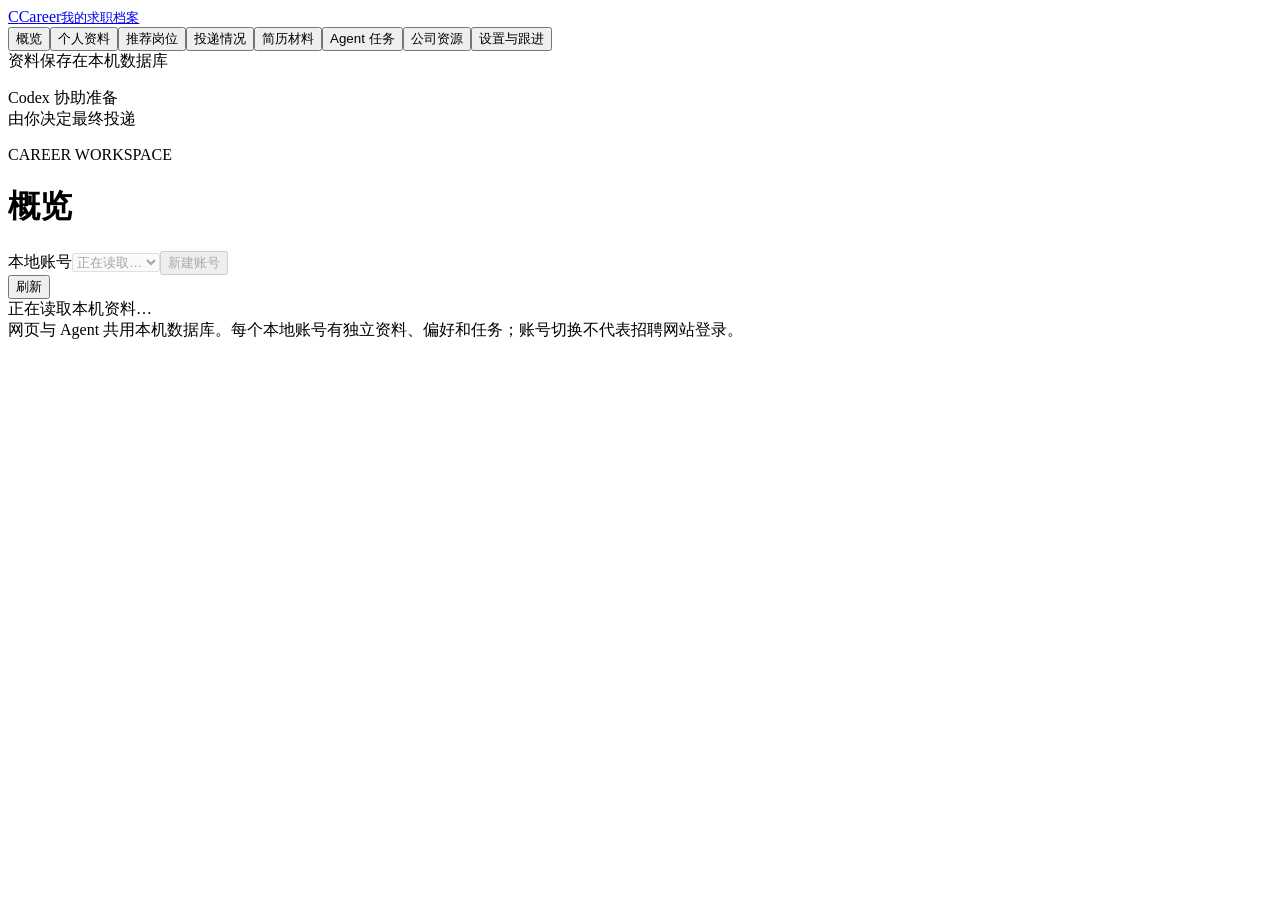
==== web/index.html @ c9982bf5 "Publish local job-search tool and public company catalog" ====
<!doctype html>
<html lang="zh-CN">
<head><meta charset="utf-8"><meta name="viewport" content="width=device-width,initial-scale=1"><meta name="description" content="本地求职资料、申请记录与公司资源管理"><title>求职档案 · Career</title><link rel="icon" href="data:,"><link rel="stylesheet" href="/styles.css"><script src="/app.js" defer></script></head>
<body>
<aside class="sidebar"><a class="brand" href="#overview"><span class="brand-mark">C</span><span>Career<small>我的求职档案</small></span></a><nav aria-label="主要导航"><button data-page="overview" class="active">概览</button><button data-page="profile">个人资料</button><button data-page="recommendations">推荐岗位</button><button data-page="applications">投递情况</button><button data-page="documents">简历材料</button><button data-page="tasks">Agent 任务</button><button data-page="resources">公司资源</button><button data-page="settings">设置与跟进</button></nav><div class="sidebar-bottom"><span class="local-dot"></span> 资料保存在本机数据库<p>Codex 协助准备<br>由你决定最终投递</p></div></aside>
<main><header class="topbar"><div><span class="eyebrow">CAREER WORKSPACE</span><h1 id="page-title">概览</h1></div><div class="header-actions"><div class="account-controls"><label for="account-select">本地账号</label><select id="account-select" disabled aria-label="切换本地用户账号"><option>正在读取…</option></select><button id="account-new" class="button secondary small" disabled>新建账号</button></div><span id="save-state" role="status"></span><button id="refresh" class="button secondary">刷新</button></div></header><div id="notice" role="alert" hidden></div><div id="content" aria-live="polite"><div class="empty">正在读取本机资料…</div></div><footer>网页与 Agent 共用本机数据库。每个本地账号有独立资料、偏好和任务；账号切换不代表招聘网站登录。</footer></main>
<dialog id="editor"><form id="edit-form"><div class="dialog-heading"><h2 id="editor-title">编辑资料</h2><button type="button" data-close class="icon-button" aria-label="关闭">×</button></div><div id="editor-fields"></div><div class="form-actions"><button type="button" data-close class="button secondary">取消</button><button type="submit" class="button">保存修改</button></div></form></dialog>
<dialog id="detail"><div class="dialog-heading"><h2 id="detail-title">详情</h2><button data-close class="icon-button" aria-label="关闭">×</button></div><div id="detail-content"></div><div id="detail-actions" class="form-actions"></div></dialog>
<dialog id="account-editor"><form id="account-form"><div class="dialog-heading"><h2>新建本地账号</h2><button type="button" data-close class="icon-button" aria-label="关闭">×</button></div><p class="help">用于在本机管理不同用户的求职档案。这是本地资料分区，不是网络登录或访问权限认证。</p><label>账号名称<input name="name" required maxlength="80" autocomplete="off" placeholder="例如：张同学"></label><div class="form-actions"><button type="button" data-close class="button secondary">取消</button><button type="submit" class="button">创建并切换</button></div></form></dialog>
<dialog id="task-editor"><form id="task-form"><div class="dialog-heading"><h2 id="task-editor-title">编辑 Agent 任务</h2><button type="button" data-close class="icon-button" aria-label="关闭">×</button></div><div id="task-editor-fields"></div><p class="help">保存的是任务要求。Agent 每次执行前读取当前账号、最新偏好和资料，再写回任务进度。</p><div class="form-actions"><button type="button" data-close class="button secondary">取消</button><button type="submit" class="button">保存任务</button></div></form></dialog>
<div id="toast" role="status" hidden></div>
</body></html>
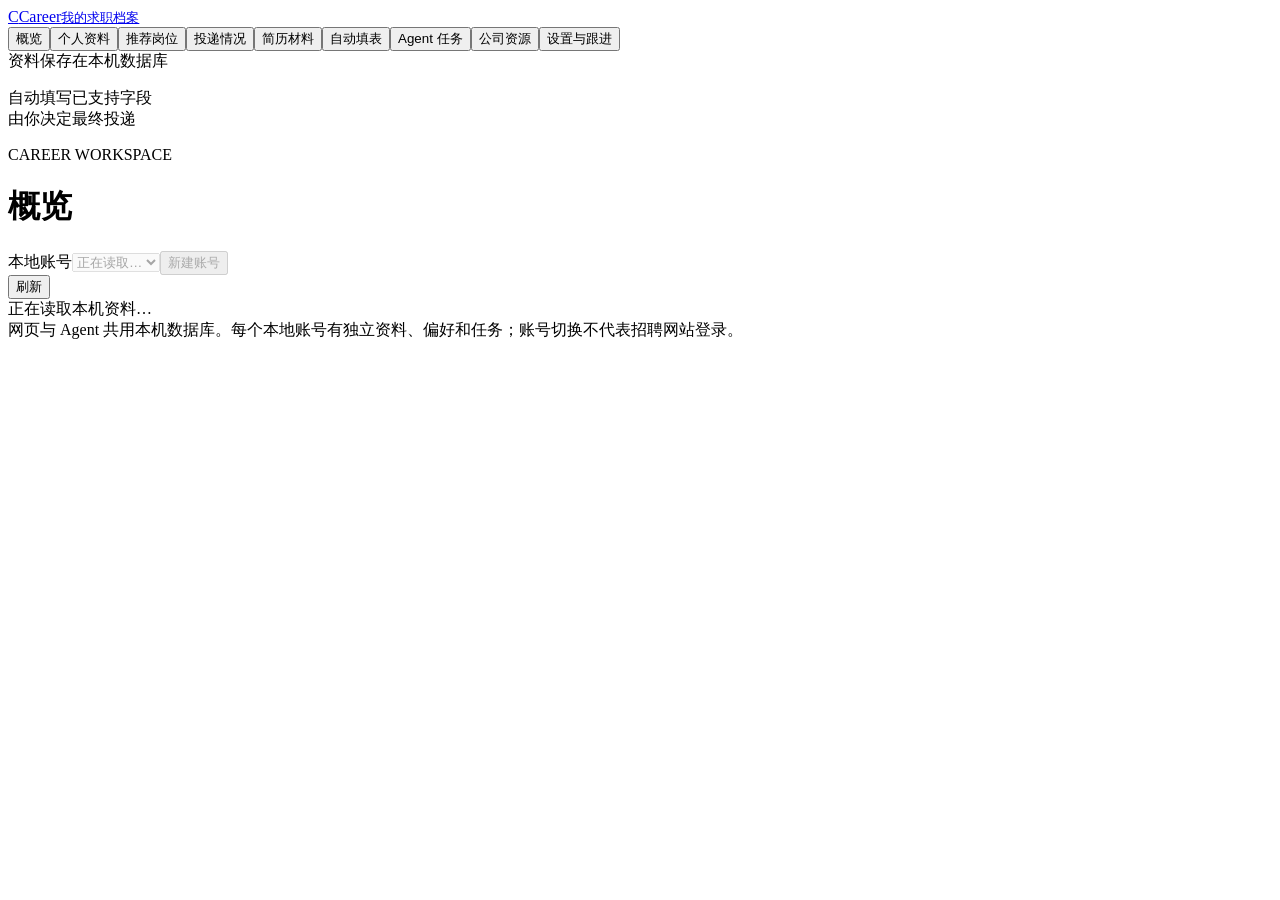
==== commit 97f58653: "Prepare 0.2.0 development and cross-computer handoff Add standalone browser autofill, company-resour" ====
--- a/web/index.html
+++ b/web/index.html
@@ -1,8 +1,8 @@
 <!doctype html>
 <html lang="zh-CN">
-<head><meta charset="utf-8"><meta name="viewport" content="width=device-width,initial-scale=1"><meta name="description" content="本地求职资料、申请记录与公司资源管理"><title>求职档案 · Career</title><link rel="icon" href="data:,"><link rel="stylesheet" href="/styles.css"><script src="/app.js" defer></script></head>
+<head><meta charset="utf-8"><meta name="viewport" content="width=device-width,initial-scale=1"><meta name="description" content="本地求职资料、申请记录与公司资源管理"><title>求职档案 · Career</title><link rel="icon" href="data:,"><link rel="stylesheet" href="/styles.css"><script src="/forms.js" defer></script><script src="/app.js" defer></script></head>
 <body>
-<aside class="sidebar"><a class="brand" href="#overview"><span class="brand-mark">C</span><span>Career<small>我的求职档案</small></span></a><nav aria-label="主要导航"><button data-page="overview" class="active">概览</button><button data-page="profile">个人资料</button><button data-page="recommendations">推荐岗位</button><button data-page="applications">投递情况</button><button data-page="documents">简历材料</button><button data-page="tasks">Agent 任务</button><button data-page="resources">公司资源</button><button data-page="settings">设置与跟进</button></nav><div class="sidebar-bottom"><span class="local-dot"></span> 资料保存在本机数据库<p>Codex 协助准备<br>由你决定最终投递</p></div></aside>
+<aside class="sidebar"><a class="brand" href="#overview"><span class="brand-mark">C</span><span>Career<small>我的求职档案</small></span></a><nav aria-label="主要导航"><button data-page="overview" class="active">概览</button><button data-page="profile">个人资料</button><button data-page="recommendations">推荐岗位</button><button data-page="applications">投递情况</button><button data-page="documents">简历材料</button><button data-page="forms">自动填表</button><button data-page="tasks">Agent 任务</button><button data-page="resources">公司资源</button><button data-page="settings">设置与跟进</button></nav><div class="sidebar-bottom"><span class="local-dot"></span> 资料保存在本机数据库<p>自动填写已支持字段<br>由你决定最终投递</p></div></aside>
 <main><header class="topbar"><div><span class="eyebrow">CAREER WORKSPACE</span><h1 id="page-title">概览</h1></div><div class="header-actions"><div class="account-controls"><label for="account-select">本地账号</label><select id="account-select" disabled aria-label="切换本地用户账号"><option>正在读取…</option></select><button id="account-new" class="button secondary small" disabled>新建账号</button></div><span id="save-state" role="status"></span><button id="refresh" class="button secondary">刷新</button></div></header><div id="notice" role="alert" hidden></div><div id="content" aria-live="polite"><div class="empty">正在读取本机资料…</div></div><footer>网页与 Agent 共用本机数据库。每个本地账号有独立资料、偏好和任务；账号切换不代表招聘网站登录。</footer></main>
 <dialog id="editor"><form id="edit-form"><div class="dialog-heading"><h2 id="editor-title">编辑资料</h2><button type="button" data-close class="icon-button" aria-label="关闭">×</button></div><div id="editor-fields"></div><div class="form-actions"><button type="button" data-close class="button secondary">取消</button><button type="submit" class="button">保存修改</button></div></form></dialog>
 <dialog id="detail"><div class="dialog-heading"><h2 id="detail-title">详情</h2><button data-close class="icon-button" aria-label="关闭">×</button></div><div id="detail-content"></div><div id="detail-actions" class="form-actions"></div></dialog>
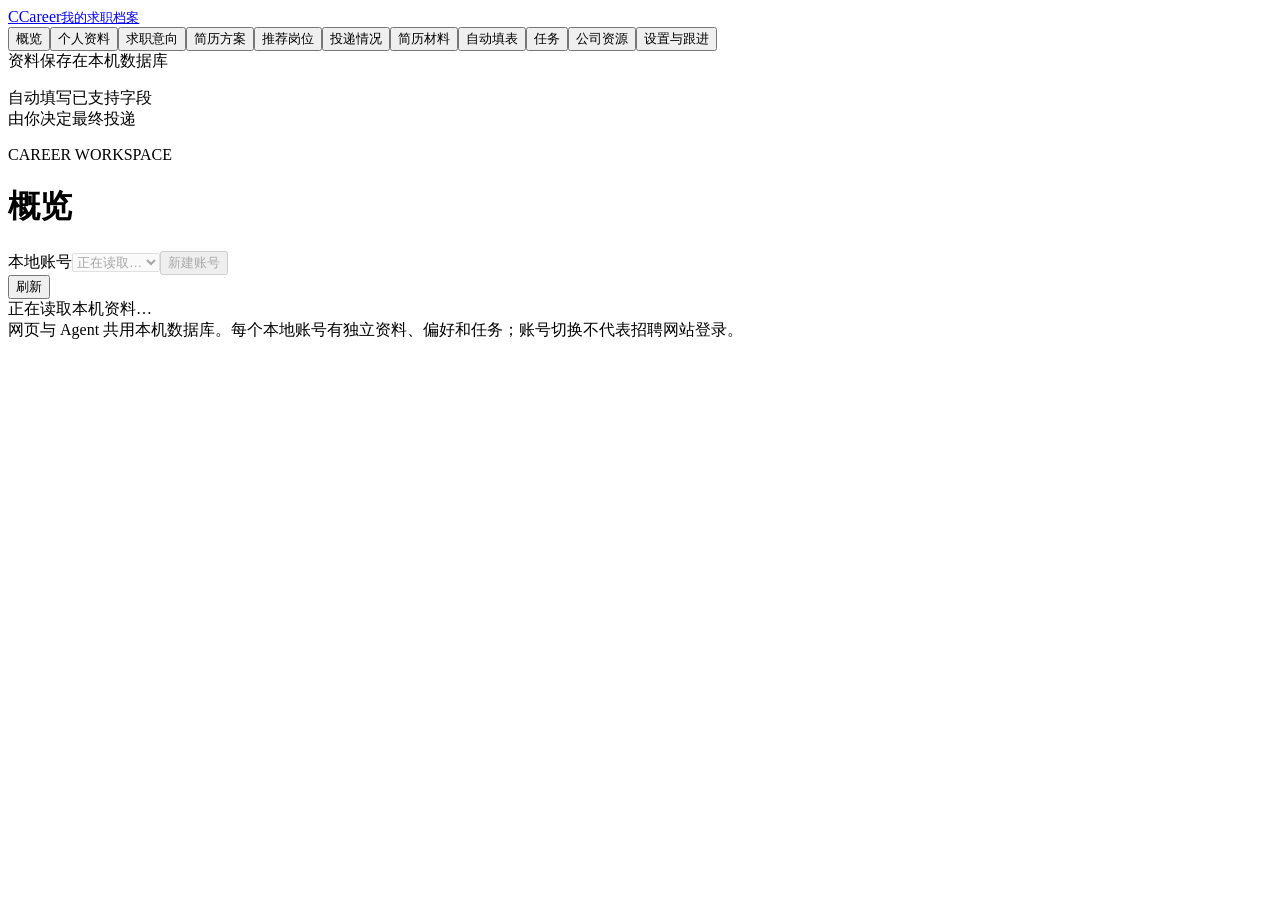
==== commit 369afe59: "Release 0.4.1 with shared profiles and evidence-based interview preparation" ====
--- a/web/index.html
+++ b/web/index.html
@@ -2,7 +2,7 @@
 <html lang="zh-CN">
 <head><meta charset="utf-8"><meta name="viewport" content="width=device-width,initial-scale=1"><meta name="description" content="本地求职资料、申请记录与公司资源管理"><title>求职档案 · Career</title><link rel="icon" href="data:,"><link rel="stylesheet" href="/styles.css"><script src="/forms.js" defer></script><script src="/app.js" defer></script></head>
 <body>
-<aside class="sidebar"><a class="brand" href="#overview"><span class="brand-mark">C</span><span>Career<small>我的求职档案</small></span></a><nav aria-label="主要导航"><button data-page="overview" class="active">概览</button><button data-page="profile">个人资料</button><button data-page="recommendations">推荐岗位</button><button data-page="applications">投递情况</button><button data-page="documents">简历材料</button><button data-page="forms">自动填表</button><button data-page="tasks">Agent 任务</button><button data-page="resources">公司资源</button><button data-page="settings">设置与跟进</button></nav><div class="sidebar-bottom"><span class="local-dot"></span> 资料保存在本机数据库<p>自动填写已支持字段<br>由你决定最终投递</p></div></aside>
+<aside class="sidebar"><a class="brand" href="#overview"><span class="brand-mark">C</span><span>Career<small>我的求职档案</small></span></a><nav aria-label="主要导航"><button data-page="overview" class="active">概览</button><button data-page="profile">个人资料</button><button data-page="intention">求职意向</button><button data-page="resumes">简历方案</button><button data-page="recommendations">推荐岗位</button><button data-page="applications">投递情况</button><button data-page="documents">简历材料</button><button data-page="forms">自动填表</button><button data-page="tasks">任务</button><button data-page="resources">公司资源</button><button data-page="settings">设置与跟进</button></nav><div class="sidebar-bottom"><span class="local-dot"></span> 资料保存在本机数据库<p>自动填写已支持字段<br>由你决定最终投递</p></div></aside>
 <main><header class="topbar"><div><span class="eyebrow">CAREER WORKSPACE</span><h1 id="page-title">概览</h1></div><div class="header-actions"><div class="account-controls"><label for="account-select">本地账号</label><select id="account-select" disabled aria-label="切换本地用户账号"><option>正在读取…</option></select><button id="account-new" class="button secondary small" disabled>新建账号</button></div><span id="save-state" role="status"></span><button id="refresh" class="button secondary">刷新</button></div></header><div id="notice" role="alert" hidden></div><div id="content" aria-live="polite"><div class="empty">正在读取本机资料…</div></div><footer>网页与 Agent 共用本机数据库。每个本地账号有独立资料、偏好和任务；账号切换不代表招聘网站登录。</footer></main>
 <dialog id="editor"><form id="edit-form"><div class="dialog-heading"><h2 id="editor-title">编辑资料</h2><button type="button" data-close class="icon-button" aria-label="关闭">×</button></div><div id="editor-fields"></div><div class="form-actions"><button type="button" data-close class="button secondary">取消</button><button type="submit" class="button">保存修改</button></div></form></dialog>
 <dialog id="detail"><div class="dialog-heading"><h2 id="detail-title">详情</h2><button data-close class="icon-button" aria-label="关闭">×</button></div><div id="detail-content"></div><div id="detail-actions" class="form-actions"></div></dialog>
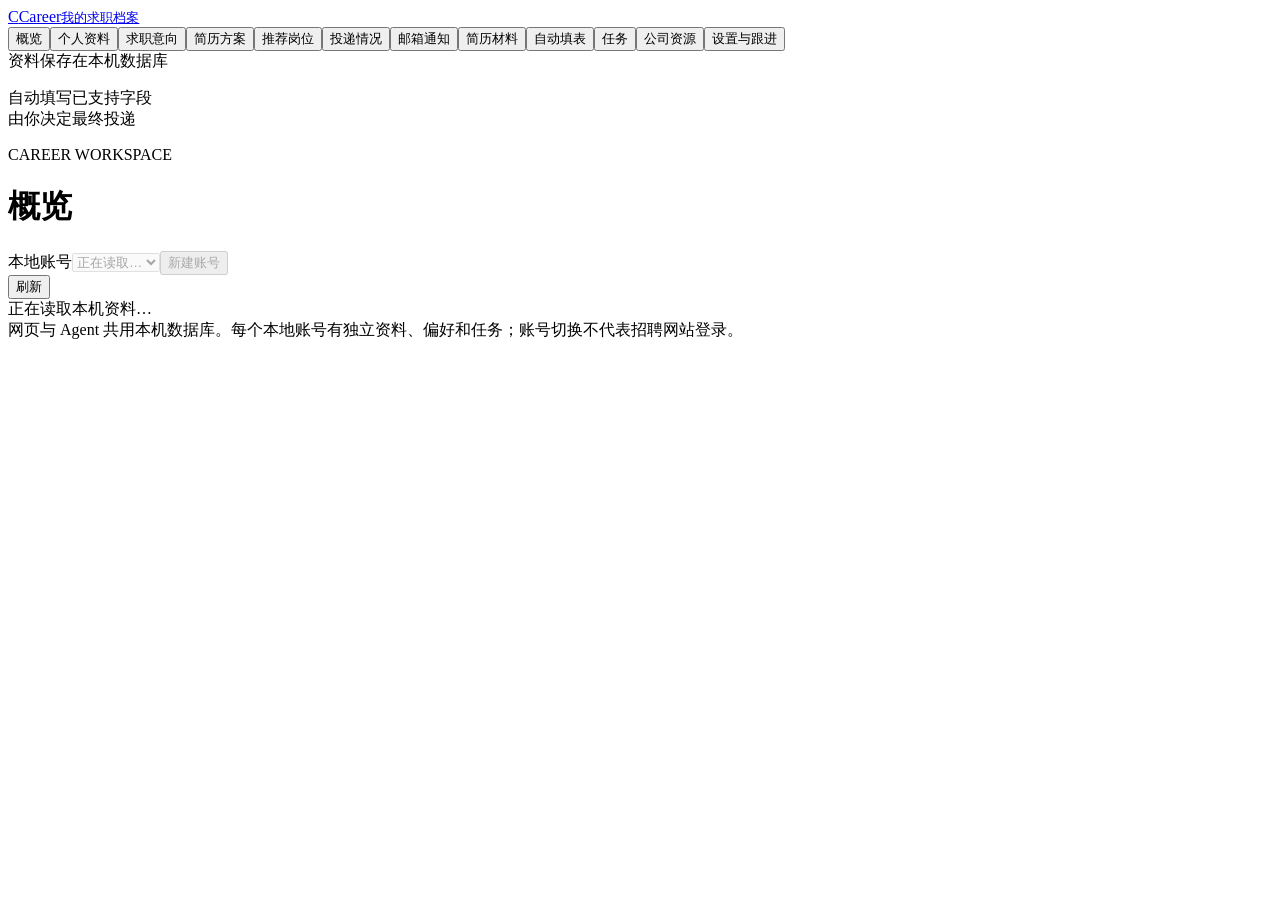
==== commit 20da12e8: "Release 0.4.5 with generic mailbox notification synchronization" ====
--- a/web/index.html
+++ b/web/index.html
@@ -2,7 +2,7 @@
 <html lang="zh-CN">
 <head><meta charset="utf-8"><meta name="viewport" content="width=device-width,initial-scale=1"><meta name="description" content="本地求职资料、申请记录与公司资源管理"><title>求职档案 · Career</title><link rel="icon" href="data:,"><link rel="stylesheet" href="/styles.css"><script src="/forms.js" defer></script><script src="/app.js" defer></script></head>
 <body>
-<aside class="sidebar"><a class="brand" href="#overview"><span class="brand-mark">C</span><span>Career<small>我的求职档案</small></span></a><nav aria-label="主要导航"><button data-page="overview" class="active">概览</button><button data-page="profile">个人资料</button><button data-page="intention">求职意向</button><button data-page="resumes">简历方案</button><button data-page="recommendations">推荐岗位</button><button data-page="applications">投递情况</button><button data-page="documents">简历材料</button><button data-page="forms">自动填表</button><button data-page="tasks">任务</button><button data-page="resources">公司资源</button><button data-page="settings">设置与跟进</button></nav><div class="sidebar-bottom"><span class="local-dot"></span> 资料保存在本机数据库<p>自动填写已支持字段<br>由你决定最终投递</p></div></aside>
+<aside class="sidebar"><a class="brand" href="#overview"><span class="brand-mark">C</span><span>Career<small>我的求职档案</small></span></a><nav aria-label="主要导航"><button data-page="overview" class="active">概览</button><button data-page="profile">个人资料</button><button data-page="intention">求职意向</button><button data-page="resumes">简历方案</button><button data-page="recommendations">推荐岗位</button><button data-page="applications">投递情况</button><button data-page="mailbox">邮箱通知</button><button data-page="documents">简历材料</button><button data-page="forms">自动填表</button><button data-page="tasks">任务</button><button data-page="resources">公司资源</button><button data-page="settings">设置与跟进</button></nav><div class="sidebar-bottom"><span class="local-dot"></span> 资料保存在本机数据库<p>自动填写已支持字段<br>由你决定最终投递</p></div></aside>
 <main><header class="topbar"><div><span class="eyebrow">CAREER WORKSPACE</span><h1 id="page-title">概览</h1></div><div class="header-actions"><div class="account-controls"><label for="account-select">本地账号</label><select id="account-select" disabled aria-label="切换本地用户账号"><option>正在读取…</option></select><button id="account-new" class="button secondary small" disabled>新建账号</button></div><span id="save-state" role="status"></span><button id="refresh" class="button secondary">刷新</button></div></header><div id="notice" role="alert" hidden></div><div id="content" aria-live="polite"><div class="empty">正在读取本机资料…</div></div><footer>网页与 Agent 共用本机数据库。每个本地账号有独立资料、偏好和任务；账号切换不代表招聘网站登录。</footer></main>
 <dialog id="editor"><form id="edit-form"><div class="dialog-heading"><h2 id="editor-title">编辑资料</h2><button type="button" data-close class="icon-button" aria-label="关闭">×</button></div><div id="editor-fields"></div><div class="form-actions"><button type="button" data-close class="button secondary">取消</button><button type="submit" class="button">保存修改</button></div></form></dialog>
 <dialog id="detail"><div class="dialog-heading"><h2 id="detail-title">详情</h2><button data-close class="icon-button" aria-label="关闭">×</button></div><div id="detail-content"></div><div id="detail-actions" class="form-actions"></div></dialog>
